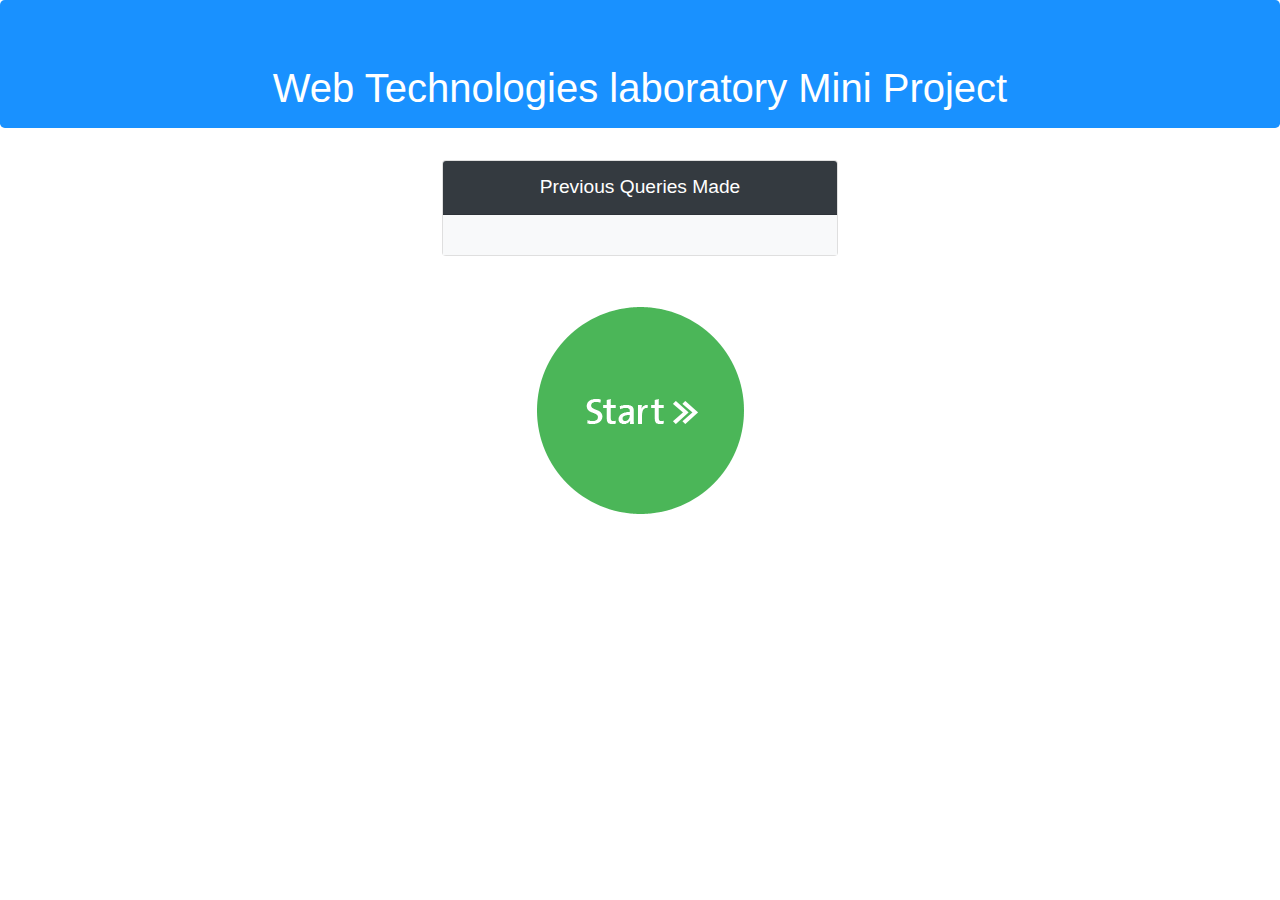
==== records.html @ 71704af9 "Page to fetch database records." ====
<!DOCTYPE html>
<html lang="en">
<head>
    <meta charset="UTF-8">
    <meta name="viewport" content="width=device-width, initial-scale=1.0">
    <link rel="icon" href="Images/window scraper.jpg" >
    <link rel="stylesheet" href="https://stackpath.bootstrapcdn.com/bootstrap/4.5.0/css/bootstrap.min.css" >
    <link rel="stylesheet" href="CSS/index.css">
    <title>Wiki Data Scraper</title>
</head>
<body>
    <div class="jumbotron">
        <center>
            <h1>Web Technologies laboratory Mini Project</h1>
        </center>
    </div>
    <center>
    
        <div class="col-md-4">
            <div class="card">
                <div class="card-header bg-dark text-white" style="font-size: larger;">Previous Queries Made</div>
                <div class="card-body bg-light text-dark" id="json-card"></div>
        </div>
        </div>

        <br><br>
        <a href="main.php?run=true"> <img src="Images/Start Now 1.gif"/> </a>
        <!-- This link will add ?run=true to your URL, myfilename.php?run=true -->
    </center>

    <script src="https://ajax.googleapis.com/ajax/libs/jquery/3.5.1/jquery.min.js"></script>

    <script src="JS/records.js"></script>
</body>
</html>
---- CSS/index.css ----
.jumbotron{
    height: 25px;
    background-color: rgba(0, 133, 255,0.9);
    color: white;
    text-decoration-color: black;
    
}

#logoimg{
    height: 100px;
    width: auto;
}

#click1{
    text-decoration: none;
    border-radius: 45px:
}

#inp1{
    border: solid 2px;
    height: 45px;
    width: 420px;
    border-color: rgb(0, 133, 255);
    border-radius: 50px;
}

#inp1:hover{
    border: solid 2px;
    height: 45px;
    width: 420px;
    border-color: rgb(0, 133, 255);
    border-radius: 50px;
}

#click1{
    border: solid 2px;
    height: 45px;
    width: 100px;
    border-color:rgb(0, 133, 255);
    border-radius: 50px;
}

#click1:hover{
    border: solid 2px;
    height: 45px;
    width: 100px;
    background-color: rgba(0, 133, 255,0.9);
    color: white;
    border-color: black;
    border-radius: 50px;
}

p{
    color: black;
    font-weight: bold;
    font-size: 25px;
    font-family: cursive;
    font-weight: 400;
}

#foot1{
    background-color: azure;
    height: 50px;
    width: auto;
}
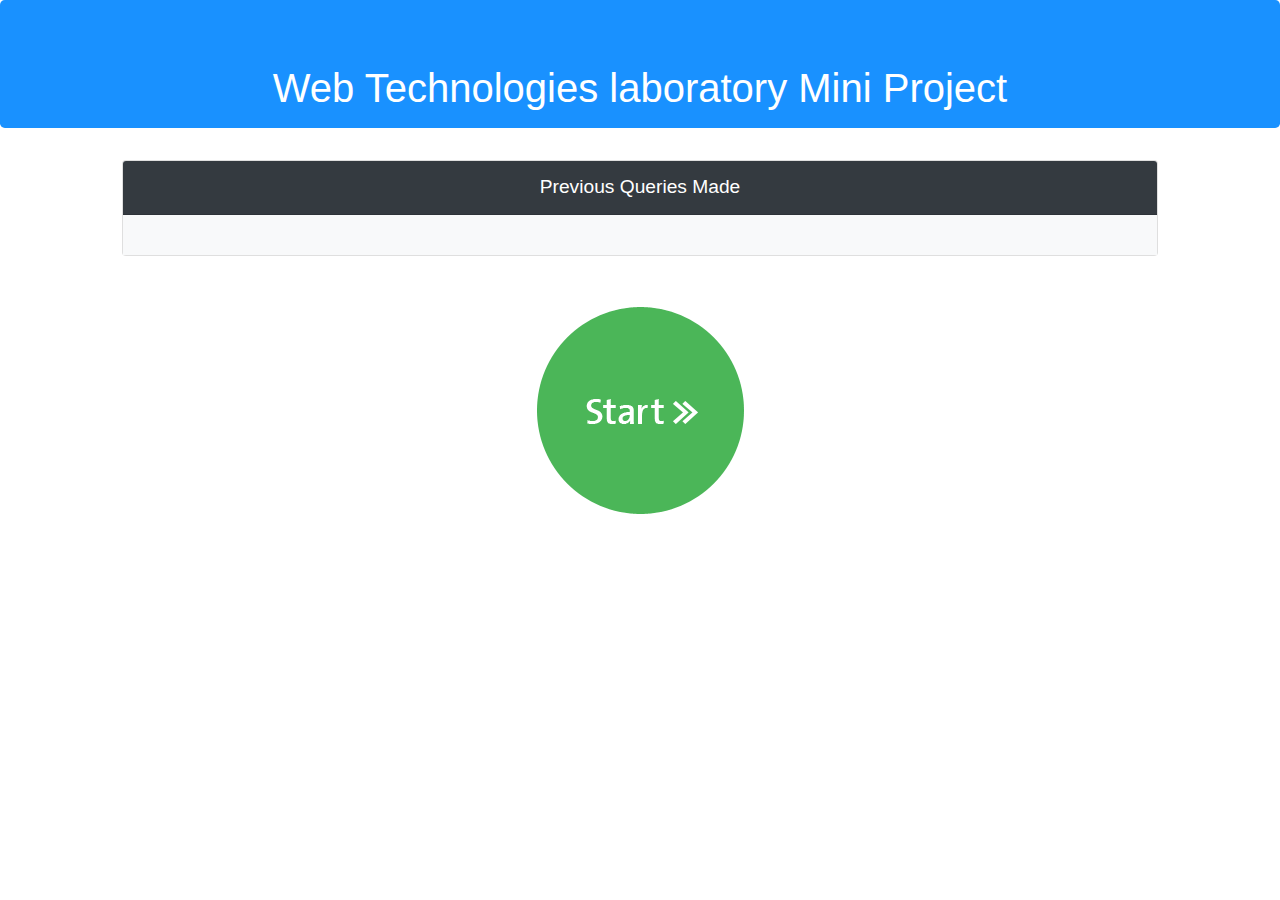
==== commit 0ae10fe0: "Database Page Done." ====
--- a/records.html
+++ b/records.html
@@ -16,11 +16,12 @@
     </div>
     <center>
     
-        <div class="col-md-4">
+        <div class="col-md-10">
             <div class="card">
                 <div class="card-header bg-dark text-white" style="font-size: larger;">Previous Queries Made</div>
                 <div class="card-body bg-light text-dark" id="json-card"></div>
-        </div>
+            </div>
+            </div>
         </div>
 
         <br><br>
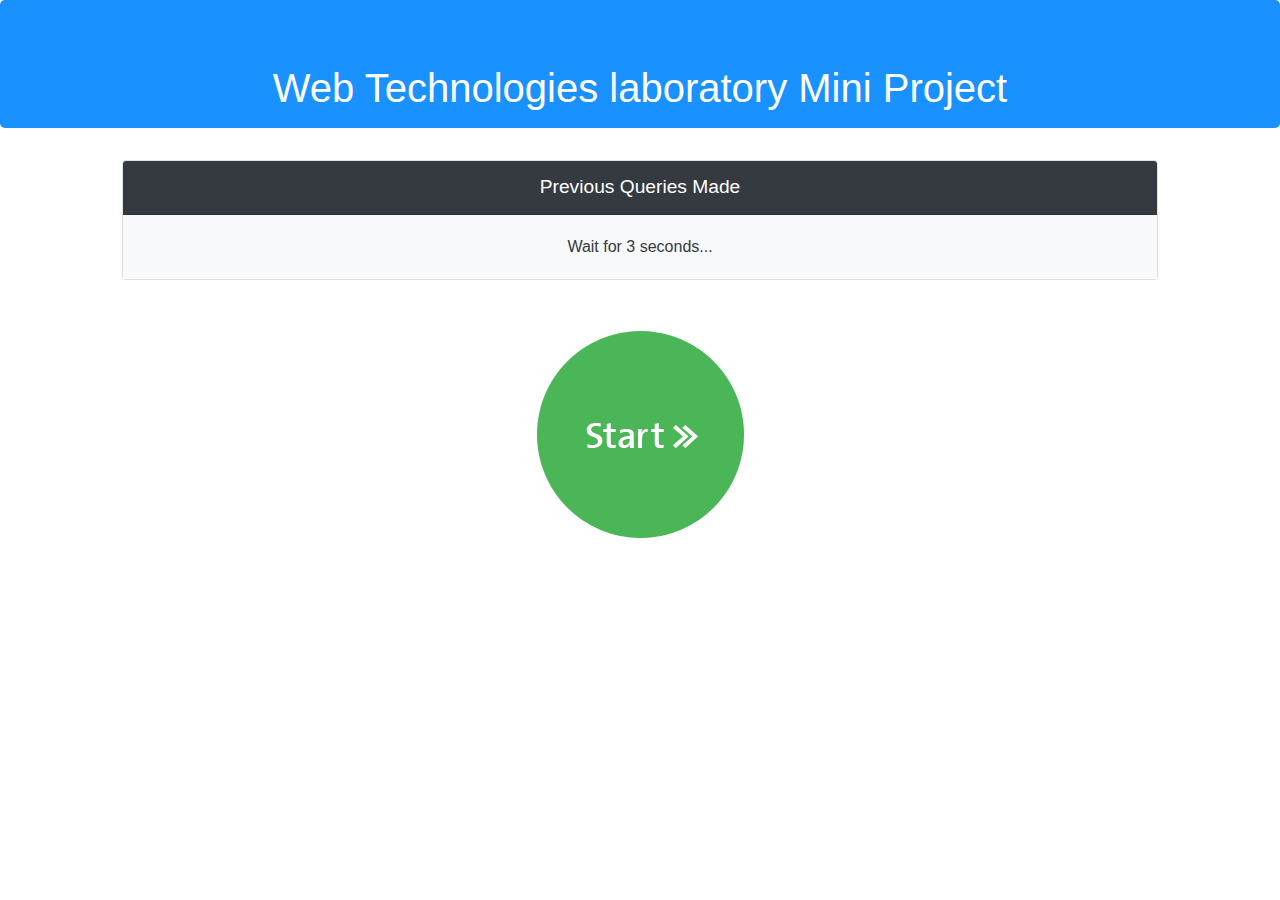
==== commit 3cec5868: "Minor changes to records page and JS." ====
--- a/records.html
+++ b/records.html
@@ -19,7 +19,7 @@
         <div class="col-md-10">
             <div class="card">
                 <div class="card-header bg-dark text-white" style="font-size: larger;">Previous Queries Made</div>
-                <div class="card-body bg-light text-dark" id="json-card"></div>
+                <div class="card-body bg-light text-dark" id="json-card">Wait for 3 seconds...</div>
             </div>
             </div>
         </div>
